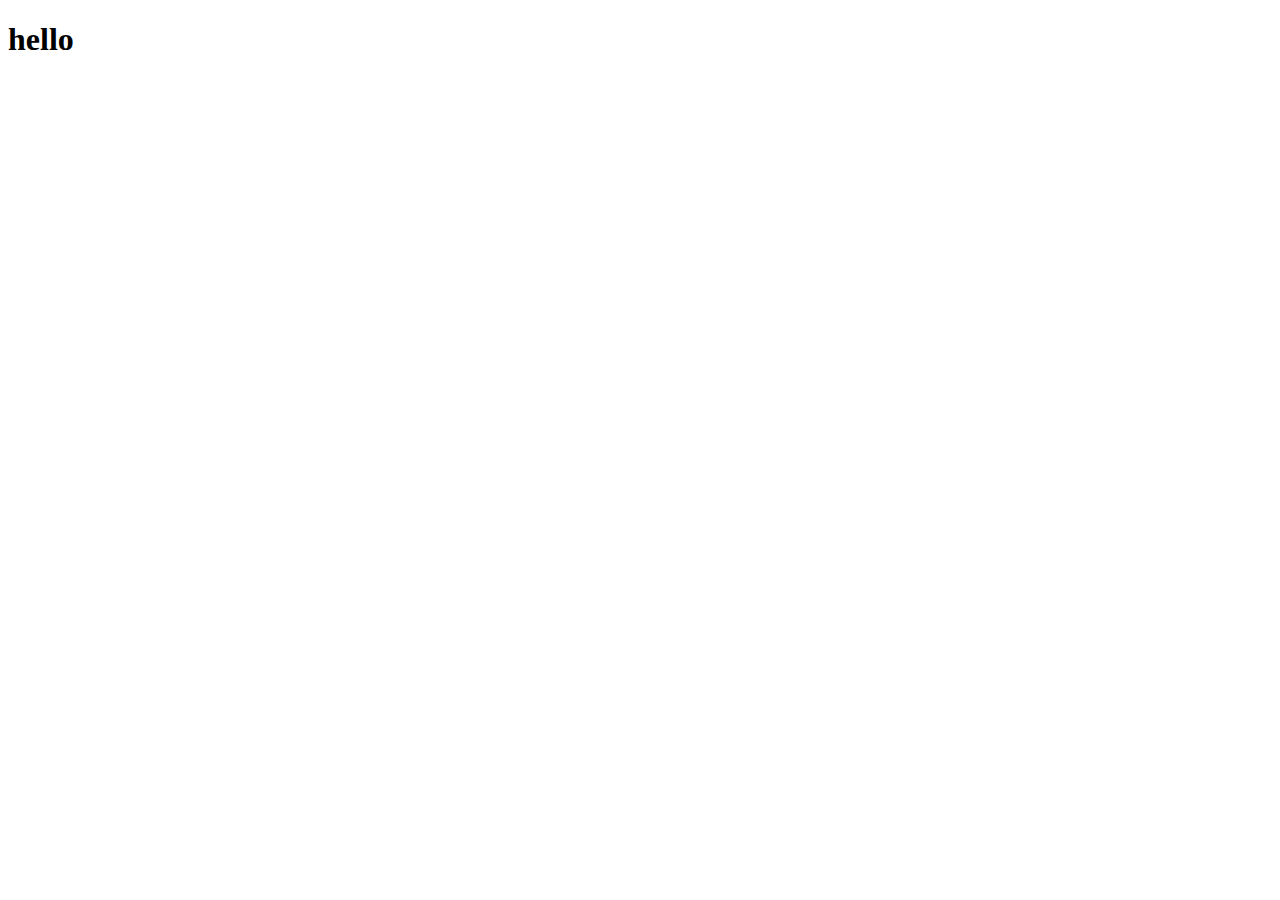
==== index.html @ ef2305c4 "Initial commit" ====
<!DOCTYPE html>
<html lang="en">
<head>
    <meta charset="UTF-8">
    <meta http-equiv="X-UA-Compatible" content="IE=edge">
    <meta name="viewport" content="width=device-width, initial-scale=1.0">
    <title>Document</title>
</head>
<body>
    <h1>hello</h1>
</body>
</html>
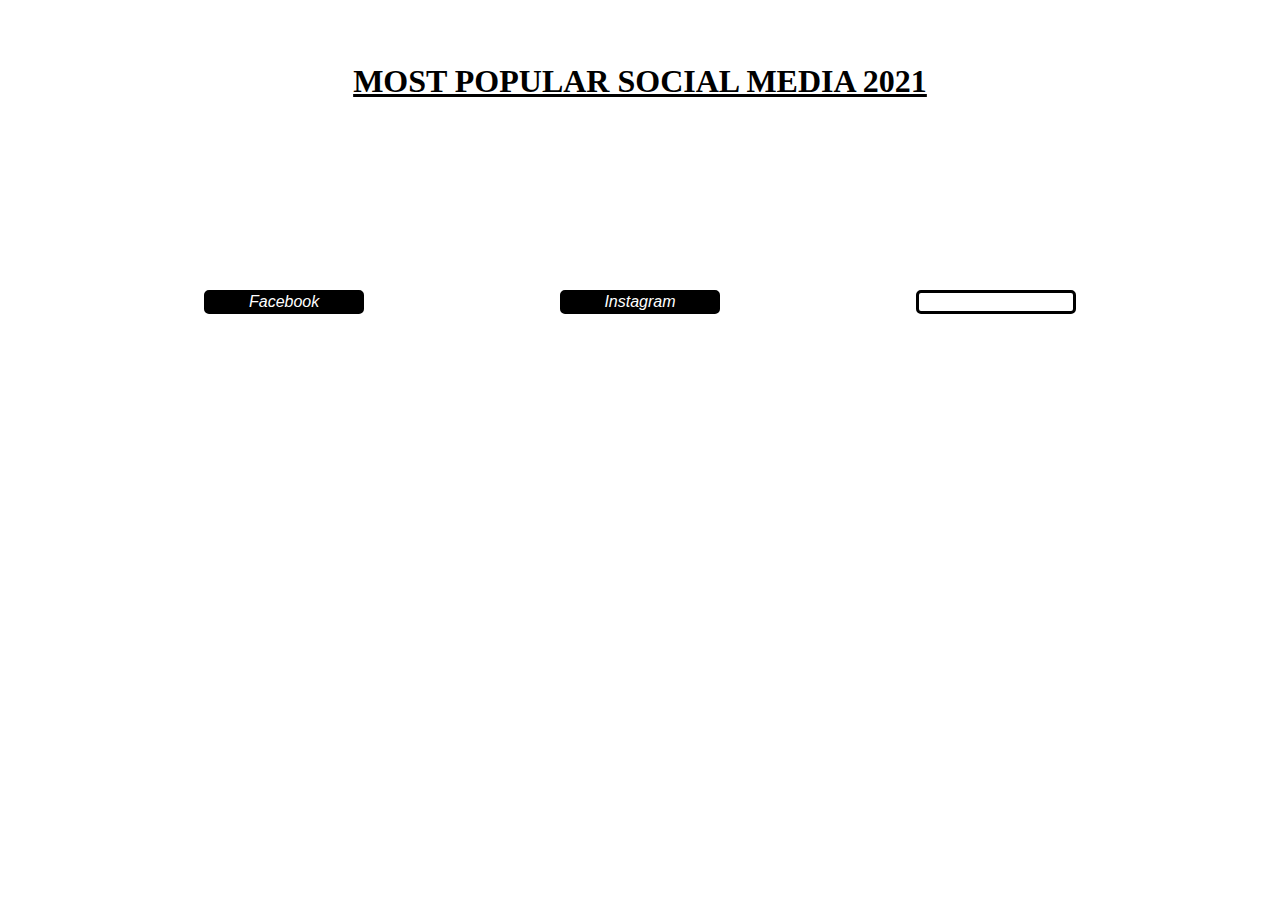
==== commit 88c1f07a: "Add files via upload" ====
--- a/index.html
+++ b/index.html
@@ -1,12 +1,24 @@
-<!DOCTYPE html>
-<html lang="en">
-<head>
-    <meta charset="UTF-8">
-    <meta http-equiv="X-UA-Compatible" content="IE=edge">
-    <meta name="viewport" content="width=device-width, initial-scale=1.0">
-    <title>Document</title>
-</head>
-<body>
-    <h1>hello</h1>
-</body>
+<!DOCTYPE html>
+<html lang="en">
+<head>
+    <meta charset="UTF-8">
+    <meta http-equiv="X-UA-Compatible" content="IE=edge">
+    <meta name="viewport" content="width=device-width, initial-scale=1.0">
+    <title>2021</title>
+    <link rel="stylesheet" href="./CSS/style.css">
+</head>
+<body>
+    <h1>MOST POPULAR SOCIAL MEDIA 2021</h1>
+
+    <div id="row">
+        <a id="one"class="finish" href="./HTML/facebook.html">Facebook</a>
+    
+
+        <a id="two"class="finish" href="./HTML/instagram.html">Instagram</a>
+
+
+        <a id="three"class="finish" href="./HTML/twitter.html">Twitter</a>
+
+    </div>
+</body>
 </html>--- a/CSS/style.css
+++ b/CSS/style.css
@@ -0,0 +1,142 @@
+h1{
+    margin-top: 5%;
+    text-align: center;
+    font-size: Courier;
+    text-decoration: underline;
+    font-family: Lucida Console	;
+}
+
+#row{
+    display: flex;
+    flex-wrap: wrap;
+    justify-content: space-evenly;
+    margin-top: 15%;
+}
+.rowText{
+    display: flex;
+    flex-wrap: wrap;
+    justify-content: space-evenly;
+    margin-top: 7%;
+}
+
+
+#one{
+    background-color: black;
+    color: white;
+	font-family: "Gill Sans", "Gill Sans MT", "Myriad Pro", "DejaVu Sans Condensed", Helvetica, Arial, "sans-serif";
+font-style: italic;
+	border-radius: 5px;
+	width: 12vw;
+	font-size: 16px;
+	padding: auto;
+	border: auto;
+	border-style: solid;
+	border-color: black;
+	text-align: center;
+	text-decoration: none;
+	
+}
+
+#two{
+    background-color: black;
+    color: white;
+	font-family: "Gill Sans", "Gill Sans MT", "Myriad Pro", "DejaVu Sans Condensed", Helvetica, Arial, "sans-serif";
+font-style: italic;
+	border-radius: 5px;
+	width: 12vw;
+	font-size: 16px;
+	padding: auto;
+	border: auto;
+	border-style: solid;
+	border-color: black;
+	text-align: center;
+	text-decoration: none;
+}
+
+#three{
+background-image: url(../IMG/moped.jpeg);
+    color: white;
+	font-family: "Gill Sans", "Gill Sans MT", "Myriad Pro", "DejaVu Sans Condensed", Helvetica, Arial, "sans-serif";
+font-style: italic;
+	width: 12vw;
+	font-size: 16px;
+	padding: auto;
+	border: auto;
+	border-style: solid;
+	border-color: black;
+	border-radius: 5px;
+	text-align: center;
+	text-decoration: none;
+}
+
+
+
+
+#p p{
+    text-align: center;
+    font-family: 'Trebuchet MS', 'Lucida Sans Unicode', 'Lucida Grande', 'Lucida Sans', Arial, sans-serif ;
+}
+#p{
+    border: solid #9d87a7 4px;
+    box-shadow: 5px 5px 5px black;
+}
+
+
+
+#p1 p{
+    text-align: center;
+    font-family: 'Trebuchet MS', 'Lucida Sans Unicode', 'Lucida Grande', 'Lucida Sans', Arial, sans-serif ;
+}
+#p1{
+    border: solid #9d87a7 4px;
+    padding: 1%;
+    box-shadow: -5px 5px 5px black;
+}
+
+
+
+#p2 p{
+    text-align: center;
+    font-family: 'Trebuchet MS', 'Lucida Sans Unicode', 'Lucida Grande', 'Lucida Sans', Arial, sans-serif ;
+}
+#p2{
+    border: solid #9d87a7 4px;
+    padding: 1%;
+    margin-left: 23%;
+    margin-right: 23%;
+    box-shadow: 0px -5px 5px black;
+}
+
+#p5{
+    border: solid #9d87a7 4px;
+    padding: 1%;
+    box-shadow: -5px 5px 5px black;
+    padding-left: -30%;
+}
+
+#hr{
+    margin-left: 20%;
+    margin-right: 20%;
+}
+
+#dafuq{
+    font-style: italic;
+    font-weight: bold;
+}
+
+
+#vogel{
+    background-image: url(../IMG/twitterbg.jpg);
+}
+
+#texttw{
+    margin-left: 70%;
+    padding-left: 0%;
+    padding-right: 5%;
+}
+
+#texttw p{
+    text-align: center;
+    margin-top: 15%;
+    font-size: 1.3rem;
+}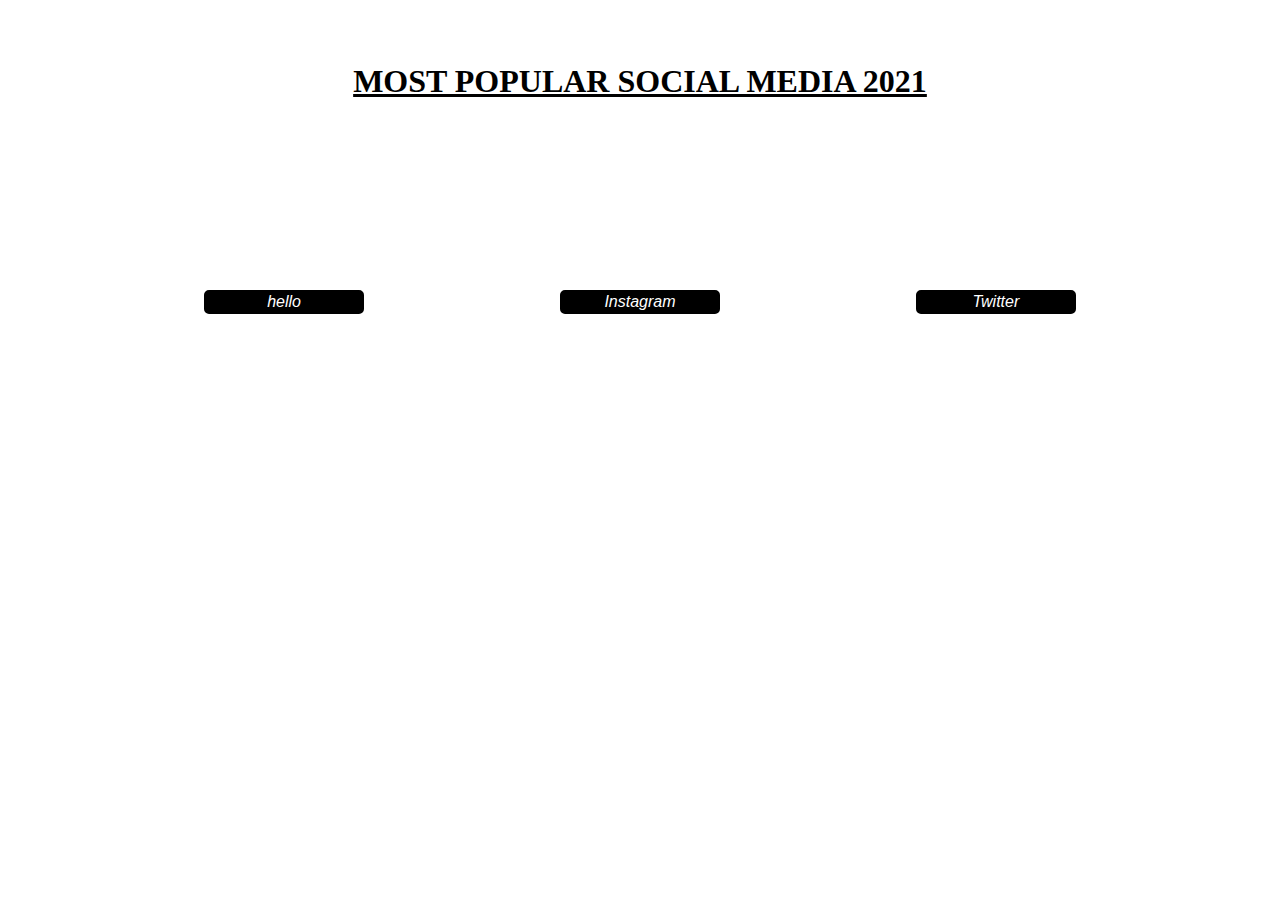
==== commit 4520ab07: "moin" ====
--- a/index.html
+++ b/index.html
@@ -1,24 +1,24 @@
-<!DOCTYPE html>
-<html lang="en">
-<head>
-    <meta charset="UTF-8">
-    <meta http-equiv="X-UA-Compatible" content="IE=edge">
-    <meta name="viewport" content="width=device-width, initial-scale=1.0">
-    <title>2021</title>
-    <link rel="stylesheet" href="./CSS/style.css">
-</head>
-<body>
-    <h1>MOST POPULAR SOCIAL MEDIA 2021</h1>
-
-    <div id="row">
-        <a id="one"class="finish" href="./HTML/facebook.html">Facebook</a>
-    
-
-        <a id="two"class="finish" href="./HTML/instagram.html">Instagram</a>
-
-
-        <a id="three"class="finish" href="./HTML/twitter.html">Twitter</a>
-
-    </div>
-</body>
+<!DOCTYPE html>
+<html lang="en">
+<head>
+    <meta charset="UTF-8">
+    <meta http-equiv="X-UA-Compatible" content="IE=edge">
+    <meta name="viewport" content="width=device-width, initial-scale=1.0">
+    <title>2021</title>
+    <link rel="stylesheet" href="./CSS/style.css">
+</head>
+<body>
+    <h1>MOST POPULAR SOCIAL MEDIA 2021</h1>
+
+    <div id="row">
+        <a id="one"class="finish" href="./HTML/facebook.html">hello</a>
+    
+
+        <a id="two"class="finish" href="./HTML/instagram.html">Instagram</a>
+
+
+        <a id="three"class="finish" href="./HTML/twitter.html">Twitter</a>
+
+    </div>
+</body>
 </html>--- a/CSS/style.css
+++ b/CSS/style.css
@@ -19,29 +19,11 @@
     margin-top: 7%;
 }
 
-
-#one{
+.finish{
     background-color: black;
     color: white;
 	font-family: "Gill Sans", "Gill Sans MT", "Myriad Pro", "DejaVu Sans Condensed", Helvetica, Arial, "sans-serif";
-font-style: italic;
-	border-radius: 5px;
-	width: 12vw;
-	font-size: 16px;
-	padding: auto;
-	border: auto;
-	border-style: solid;
-	border-color: black;
-	text-align: center;
-	text-decoration: none;
-	
-}
-
-#two{
-    background-color: black;
-    color: white;
-	font-family: "Gill Sans", "Gill Sans MT", "Myriad Pro", "DejaVu Sans Condensed", Helvetica, Arial, "sans-serif";
-font-style: italic;
+    font-style: italic;
 	border-radius: 5px;
 	width: 12vw;
 	font-size: 16px;
@@ -53,24 +35,6 @@
 	text-decoration: none;
 }
 
-#three{
-background-image: url(../IMG/moped.jpeg);
-    color: white;
-	font-family: "Gill Sans", "Gill Sans MT", "Myriad Pro", "DejaVu Sans Condensed", Helvetica, Arial, "sans-serif";
-font-style: italic;
-	width: 12vw;
-	font-size: 16px;
-	padding: auto;
-	border: auto;
-	border-style: solid;
-	border-color: black;
-	border-radius: 5px;
-	text-align: center;
-	text-decoration: none;
-}
-
-
-
 
 #p p{
     text-align: center;
@@ -80,19 +44,6 @@
     border: solid #9d87a7 4px;
     box-shadow: 5px 5px 5px black;
 }
-
-
-
-#p1 p{
-    text-align: center;
-    font-family: 'Trebuchet MS', 'Lucida Sans Unicode', 'Lucida Grande', 'Lucida Sans', Arial, sans-serif ;
-}
-#p1{
-    border: solid #9d87a7 4px;
-    padding: 1%;
-    box-shadow: -5px 5px 5px black;
-}
-
 
 
 #p2 p{
@@ -124,7 +75,6 @@
     font-weight: bold;
 }
 
-
 #vogel{
     background-image: url(../IMG/twitterbg.jpg);
 }
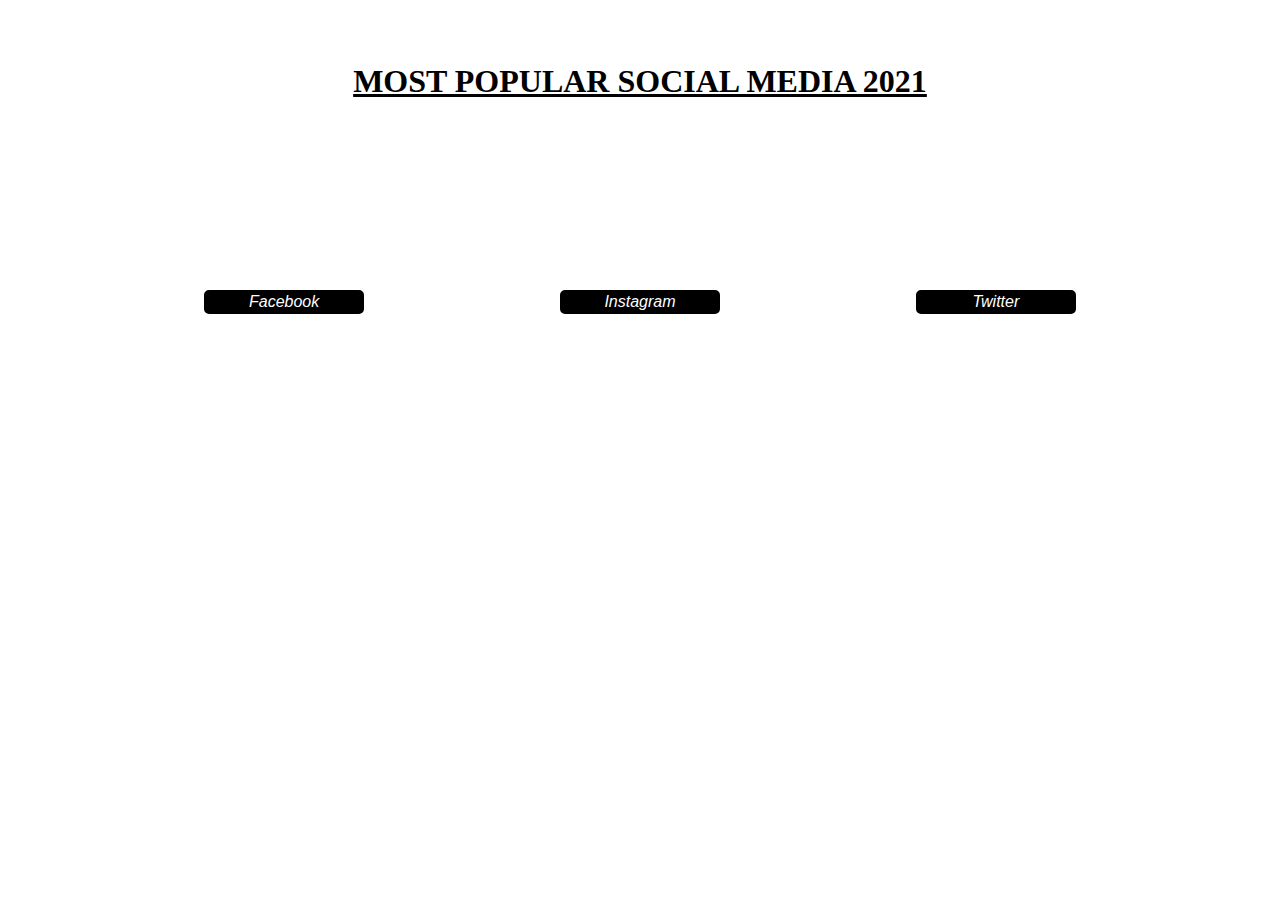
==== commit d2a5d0f6: "Add files via upload" ====
--- a/index.html
+++ b/index.html
@@ -1,24 +1,24 @@
-<!DOCTYPE html>
-<html lang="en">
-<head>
-    <meta charset="UTF-8">
-    <meta http-equiv="X-UA-Compatible" content="IE=edge">
-    <meta name="viewport" content="width=device-width, initial-scale=1.0">
-    <title>2021</title>
-    <link rel="stylesheet" href="./CSS/style.css">
-</head>
-<body>
-    <h1>MOST POPULAR SOCIAL MEDIA 2021</h1>
-
-    <div id="row">
-        <a id="one"class="finish" href="./HTML/facebook.html">hello</a>
-    
-
-        <a id="two"class="finish" href="./HTML/instagram.html">Instagram</a>
-
-
-        <a id="three"class="finish" href="./HTML/twitter.html">Twitter</a>
-
-    </div>
-</body>
+<!DOCTYPE html>
+<html lang="en">
+<head>
+    <meta charset="UTF-8">
+    <meta http-equiv="X-UA-Compatible" content="IE=edge">
+    <meta name="viewport" content="width=device-width, initial-scale=1.0">
+    <title>2021</title>
+    <link rel="stylesheet" href="./CSS/style.css">
+</head>
+<body>
+    <h1>MOST POPULAR SOCIAL MEDIA 2021</h1>
+
+    <div id="row">
+        <a id="one"class="finish" href="./HTML/facebook.html">Facebook</a>
+    
+
+        <a id="two"class="finish" href="./HTML/instagram.html">Instagram</a>
+
+
+        <a id="three"class="finish" href="./HTML/twitter.html">Twitter</a>
+
+    </div>
+</body>
 </html>--- a/CSS/style.css
+++ b/CSS/style.css
@@ -1,92 +1,201 @@
-h1{
-    margin-top: 5%;
-    text-align: center;
-    font-size: Courier;
-    text-decoration: underline;
-    font-family: Lucida Console	;
-}
-
-#row{
-    display: flex;
-    flex-wrap: wrap;
-    justify-content: space-evenly;
-    margin-top: 15%;
-}
-.rowText{
-    display: flex;
-    flex-wrap: wrap;
-    justify-content: space-evenly;
-    margin-top: 7%;
-}
-
-.finish{
-    background-color: black;
-    color: white;
-	font-family: "Gill Sans", "Gill Sans MT", "Myriad Pro", "DejaVu Sans Condensed", Helvetica, Arial, "sans-serif";
-    font-style: italic;
-	border-radius: 5px;
-	width: 12vw;
-	font-size: 16px;
-	padding: auto;
-	border: auto;
-	border-style: solid;
-	border-color: black;
-	text-align: center;
-	text-decoration: none;
-}
-
-
-#p p{
-    text-align: center;
-    font-family: 'Trebuchet MS', 'Lucida Sans Unicode', 'Lucida Grande', 'Lucida Sans', Arial, sans-serif ;
-}
-#p{
-    border: solid #9d87a7 4px;
-    box-shadow: 5px 5px 5px black;
-}
-
-
-#p2 p{
-    text-align: center;
-    font-family: 'Trebuchet MS', 'Lucida Sans Unicode', 'Lucida Grande', 'Lucida Sans', Arial, sans-serif ;
-}
-#p2{
-    border: solid #9d87a7 4px;
-    padding: 1%;
-    margin-left: 23%;
-    margin-right: 23%;
-    box-shadow: 0px -5px 5px black;
-}
-
-#p5{
-    border: solid #9d87a7 4px;
-    padding: 1%;
-    box-shadow: -5px 5px 5px black;
-    padding-left: -30%;
-}
-
-#hr{
-    margin-left: 20%;
-    margin-right: 20%;
-}
-
-#dafuq{
-    font-style: italic;
-    font-weight: bold;
-}
-
-#vogel{
-    background-image: url(../IMG/twitterbg.jpg);
-}
-
-#texttw{
-    margin-left: 70%;
-    padding-left: 0%;
-    padding-right: 5%;
-}
-
-#texttw p{
-    text-align: center;
-    margin-top: 15%;
-    font-size: 1.3rem;
+h1{
+    margin-top: 5%;
+    text-align: center;
+    font-size: Courier;
+    text-decoration: underline;
+    font-family: Lucida Console	;
+}
+
+main{
+    width: 80%;
+    margin: 0.5% auto;
+    display: grid;
+    grid-template-columns: auto auto auto;
+}
+
+main img {
+    width: 98%;
+    margin: 0.5% auto;
+    border-radius: 5px;
+}
+
+#insta{
+    text-align: center;
+}
+
+#row{
+    display: flex;
+    flex-wrap: wrap;
+    justify-content: space-evenly;
+    margin-top: 15%;
+}
+.rowText{
+    display: flex;
+    flex-wrap: wrap;
+    justify-content: space-evenly;
+    margin-top: 7%;
+}
+
+.finish{
+    background-color: black;
+    color: white;
+	font-family: "Gill Sans", "Gill Sans MT", "Myriad Pro", "DejaVu Sans Condensed", Helvetica, Arial, "sans-serif";
+    font-style: italic;
+	border-radius: 5px;
+	width: 12vw;
+	font-size: 16px;
+	padding: auto;
+	border: auto;
+	border-style: solid;
+	border-color: black;
+	text-align: center;
+	text-decoration: none;
+}
+
+
+#p p{
+    text-align: center;
+    font-family: 'Trebuchet MS', 'Lucida Sans Unicode', 'Lucida Grande', 'Lucida Sans', Arial, sans-serif ;
+}
+#p{
+    border: solid #9d87a7 4px;
+    box-shadow: 5px 5px 5px black;
+}
+
+
+#p2 p{
+    text-align: center;
+    font-family: 'Trebuchet MS', 'Lucida Sans Unicode', 'Lucida Grande', 'Lucida Sans', Arial, sans-serif ;
+}
+#p2{
+    border: solid #9d87a7 4px;
+    padding: 1%;
+    margin-left: 23%;
+    margin-right: 23%;
+    box-shadow: 0px -5px 5px black;
+}
+
+#p5{
+    border: solid #9d87a7 4px;
+    padding: 1%;
+    box-shadow: -5px 5px 5px black;
+    padding-left: -30%;
+}
+
+#hr{
+    margin-left: 20%;
+    margin-right: 20%;
+}
+
+#dafuq{
+    font-style: italic;
+    font-weight: bold;
+}
+
+#vogel{
+    background-image: url(../IMG/twitterbg.jpg);
+}
+
+#texttw{
+    margin-left: 70%;
+    padding-left: 0%;
+    padding-right: 5%;
+}
+
+#texttw p{
+    text-align: center;
+    margin-top: 15%;
+    font-size: 1.3rem;
+}
+
+
+#body{
+    background-color: black;
+    display: flex;
+    flex-direction: row;
+	align-items: center;
+    justify-content: center;
+}
+
+#img1{
+    position: absolute;
+    top: 46vh;
+    clip-path: polygon(25% 0%, 100% 0%, 75% 100%, 0% 100%);
+    height: 25vh;
+    opacity: 0.2;
+    left: 12vw;
+}
+
+#img2{
+    position: absolute;
+    top: 41vh;
+    clip-path: polygon(25% 0%, 100% 0%, 75% 100%, 0% 100%);
+    height: 35vh;
+    opacity: 0.5;
+    left: 25vw;
+}
+
+#img3{
+    position: absolute;
+    top: 36vh;
+    height: 45vh;
+    opacity: 1;
+    clip-path: polygon(25% 0%, 100% 0%, 75% 100%, 0% 100%);
+}
+
+#img4{
+    height: 35vh;   
+    opacity: 0.5;
+    clip-path: polygon(25% 0%, 100% 0%, 75% 100%, 0% 100%);
+    position: absolute;
+    top: 40vh;
+    right: 25vw;
+}
+
+#img5{
+    height: 25vh;
+    opacity: 0.2;
+    clip-path: polygon(25% 0%, 100% 0%, 75% 100%, 0% 100%);
+    position: absolute;
+    top: 46vh;
+    right: 12.5vw;
+}
+
+#right{
+    font-family: 'Raleway', sans-serif;
+    background-color:rgba(0, 0, 0, 0);
+    color: white;
+    opacity: 0.5;
+    font-size: 4vh;
+    border: none;
+    position: absolute;
+    right: 7vw;
+    top: 29vw;
+}
+
+#left{
+    font-family: 'Raleway', sans-serif;
+    background-color:rgba(0, 0, 0, 0);
+    color: black;
+    opacity: 0.5;
+    font-size: 4vh;
+    border: none;
+    position: absolute;
+    left: 7vw;
+    top: 29vw;
+}
+
+#right:hover{
+    opacity: 1;
+    font-weight: bolder;
+}
+
+#left:hover{
+    opacity: 1;
+    font-weight: bolder;
+    
+}
+
+p{
+    text-align: center;
 }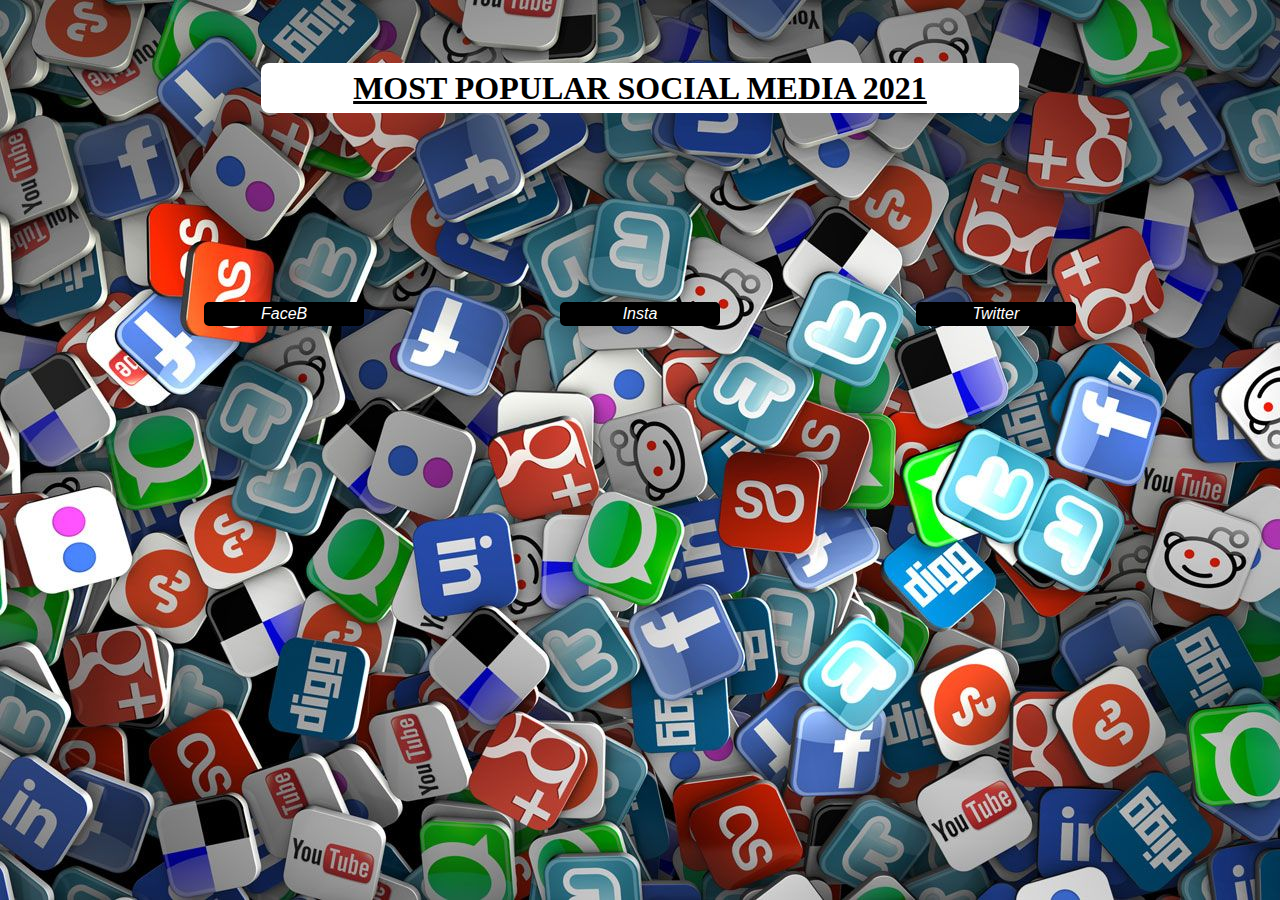
==== commit 12fcda5d: "Add files via upload" ====
--- a/index.html
+++ b/index.html
@@ -7,14 +7,14 @@
     <title>2021</title>
     <link rel="stylesheet" href="./CSS/style.css">
 </head>
-<body>
+<body id="body2">
     <h1>MOST POPULAR SOCIAL MEDIA 2021</h1>
 
     <div id="row">
-        <a id="one"class="finish" href="./HTML/facebook.html">Facebook</a>
+        <a id="one"class="finish" href="./HTML/facebook.html">FaceB</a>
     
 
-        <a id="two"class="finish" href="./HTML/instagram.html">Instagram</a>
+        <a id="two"class="finish" href="./HTML/instagram.html">Insta</a>
 
 
         <a id="three"class="finish" href="./HTML/twitter.html">Twitter</a>
--- a/CSS/style.css
+++ b/CSS/style.css
@@ -4,7 +4,13 @@
     font-size: Courier;
     text-decoration: underline;
     font-family: Lucida Console	;
+    background-color: white;
+    margin-left: 20%;
+    margin-right: 20%;
+    border-radius: 8px;
+    padding: 0.5%;
 }
+
 
 main{
     width: 80%;
@@ -12,6 +18,7 @@
     display: grid;
     grid-template-columns: auto auto auto;
 }
+
 
 main img {
     width: 98%;
@@ -117,85 +124,24 @@
     justify-content: center;
 }
 
-#img1{
-    position: absolute;
-    top: 46vh;
-    clip-path: polygon(25% 0%, 100% 0%, 75% 100%, 0% 100%);
-    height: 25vh;
-    opacity: 0.2;
-    left: 12vw;
-}
-
-#img2{
-    position: absolute;
-    top: 41vh;
-    clip-path: polygon(25% 0%, 100% 0%, 75% 100%, 0% 100%);
-    height: 35vh;
-    opacity: 0.5;
-    left: 25vw;
-}
-
-#img3{
-    position: absolute;
-    top: 36vh;
-    height: 45vh;
-    opacity: 1;
-    clip-path: polygon(25% 0%, 100% 0%, 75% 100%, 0% 100%);
-}
-
-#img4{
-    height: 35vh;   
-    opacity: 0.5;
-    clip-path: polygon(25% 0%, 100% 0%, 75% 100%, 0% 100%);
-    position: absolute;
-    top: 40vh;
-    right: 25vw;
-}
-
-#img5{
-    height: 25vh;
-    opacity: 0.2;
-    clip-path: polygon(25% 0%, 100% 0%, 75% 100%, 0% 100%);
-    position: absolute;
-    top: 46vh;
-    right: 12.5vw;
-}
-
-#right{
-    font-family: 'Raleway', sans-serif;
-    background-color:rgba(0, 0, 0, 0);
-    color: white;
-    opacity: 0.5;
-    font-size: 4vh;
-    border: none;
-    position: absolute;
-    right: 7vw;
-    top: 29vw;
-}
-
-#left{
-    font-family: 'Raleway', sans-serif;
-    background-color:rgba(0, 0, 0, 0);
-    color: black;
-    opacity: 0.5;
-    font-size: 4vh;
-    border: none;
-    position: absolute;
-    left: 7vw;
-    top: 29vw;
-}
-
-#right:hover{
-    opacity: 1;
-    font-weight: bolder;
-}
-
-#left:hover{
-    opacity: 1;
-    font-weight: bolder;
-    
-}
 
 p{
     text-align: center;
+}
+
+#body2{
+    background-image: url(../IMG/back.jpg);
+
+}
+
+@media screen and (max-width:767px){
+    main img {
+        width: 100%;
+        padding-top: 50%;
+    }
+
+    #body2{
+    background-size: cover;
+
+    }
 }